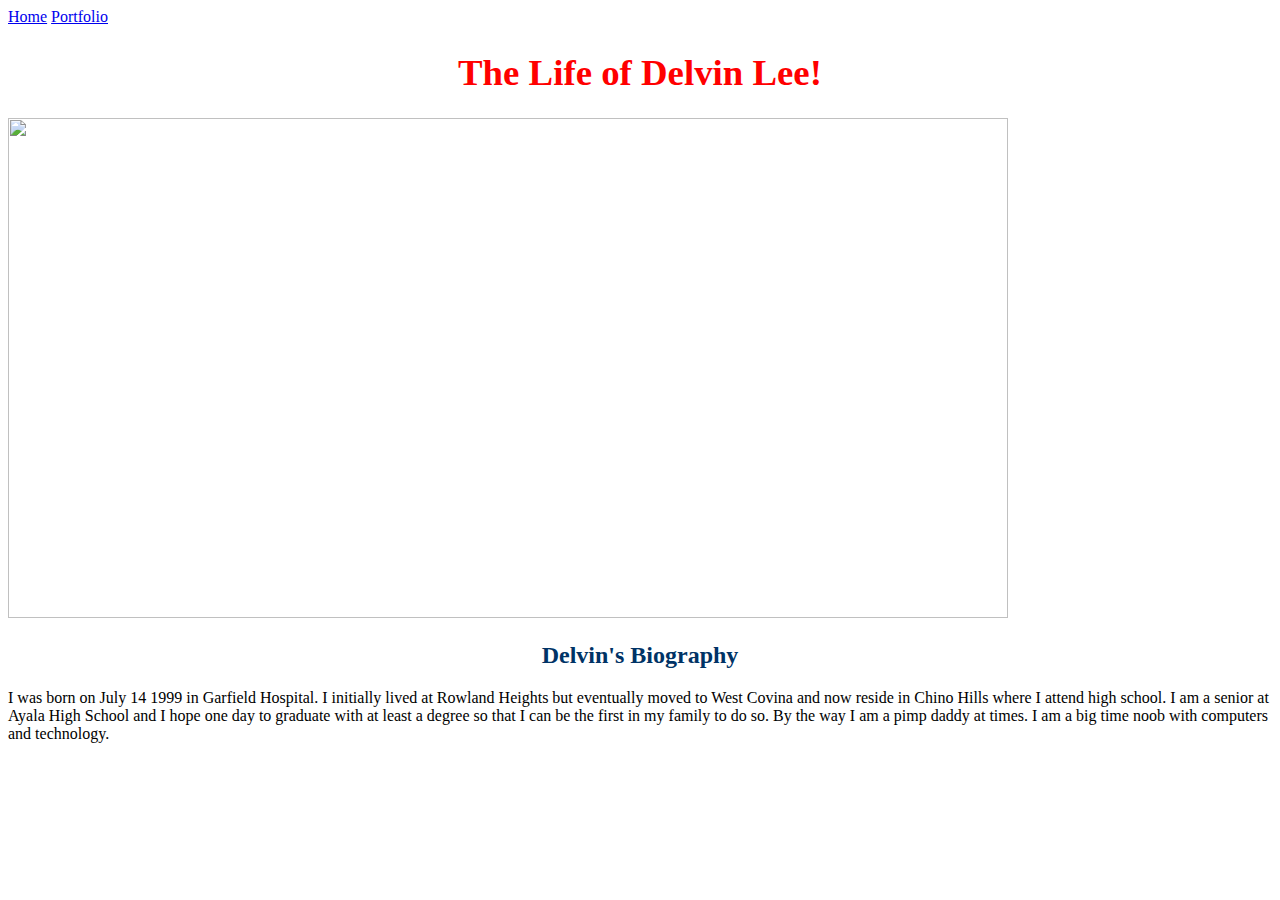
==== index.html @ ccd62c04 "Initial commit" ====
<!doctype html>
<html lang="en">
<!-- The tags below specify the meta (browser data) and page title -->
  <head>
     <link href="style101.css" rel="stylesheet" type="text/css"> 
	 <link href="portfolio.html" rel="stylesheet" type="text/html">
    <meta charset="utf-8">
    <title>Home</title>
  </head>
<!-- The tags below are what is displayed on the actual page -->
  <body>
    <a href="index.html">Home</a>
    <a href="portfolio/portfolio.html">Portfolio</a>
    <h1>The Life of Delvin Lee!</h1>
    <img src="images/pimpdaddy.png" width= "1000" height="500">
	<h2>Delvin's Biography</h2>
	<p style="color:black;"> I was born on July 14 1999 in Garfield Hospital. I initially lived at Rowland Heights but eventually moved to West Covina and now reside in Chino Hills where I attend high school. I am a senior at Ayala High School and I hope one day to graduate with at least a degree so that I can be the first in my family to do so. By the way I am a pimp daddy at times. I am a big time noob with computers and technology. </p>
  </body>
</html>
---- style101.css ----
body{
	font-family: "Marker Felt", "Comic Sans MS", fantasy;
	color: #003366; background-image: url("images/lightbackground.jpg");
}

h1 {
	color: red; 
	font-size: 2.3em;
	text-align: center;
	font-family: tahoma;
}
h2 {
	color: green
	font-family: tahoma;
	text-align: center;
	
}
img {
	
}
p1 {
	font-family: black arial;
}
table {
	color: purple;
	margin-left: auto;
	margin-llapse: collapse;
	cellspacing: 0px;
}

tr {
	color: purple;
	border: 1px solid #ffffff;
	text-align: center;
	background-color:#9FB6CD; 
}

th {
	text-align: center;
	color: #ffffff;
	background-color: #003366;
}
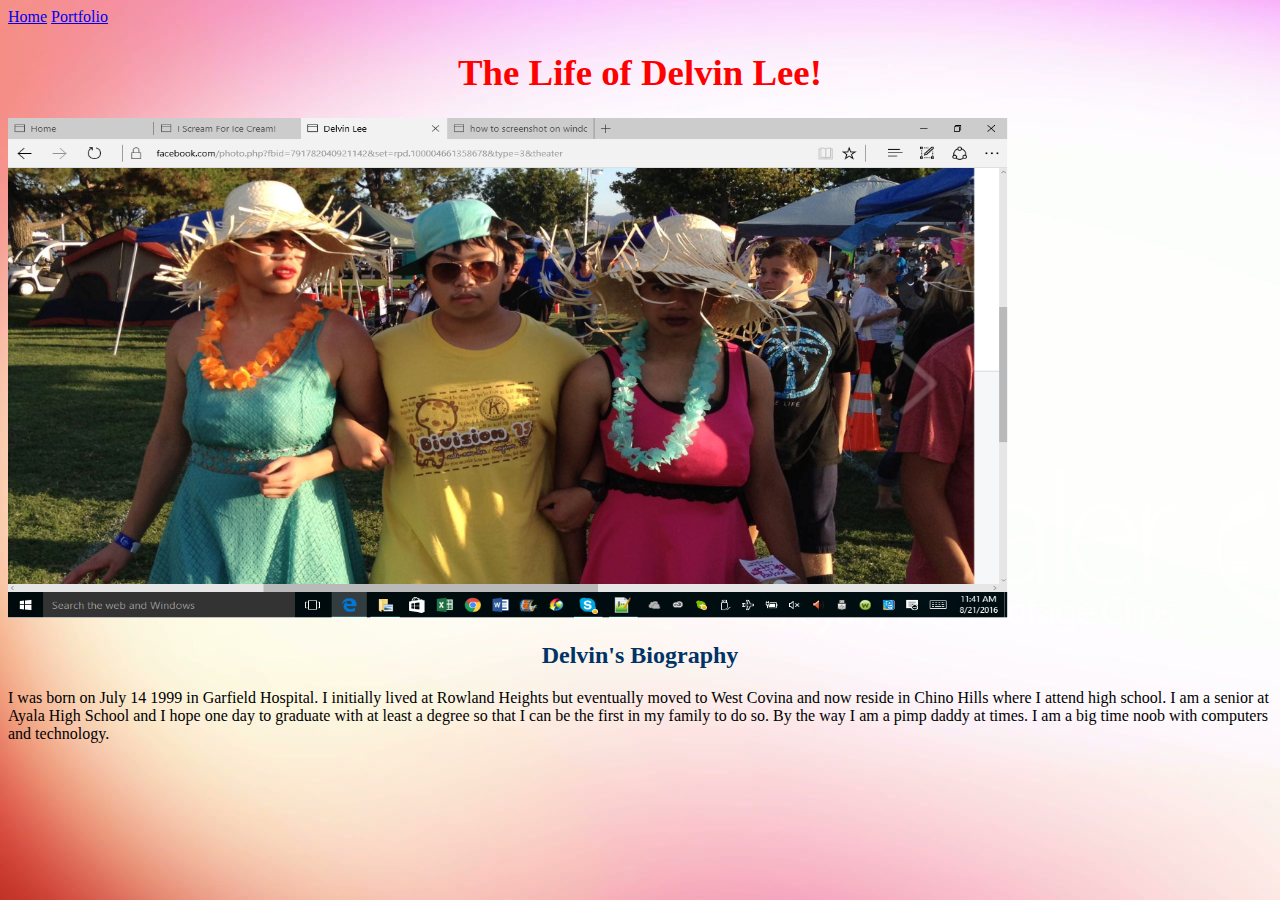
==== commit 5b470b0e: "Changing the heading" ====
(no text change in the page or its own stylesheets)
